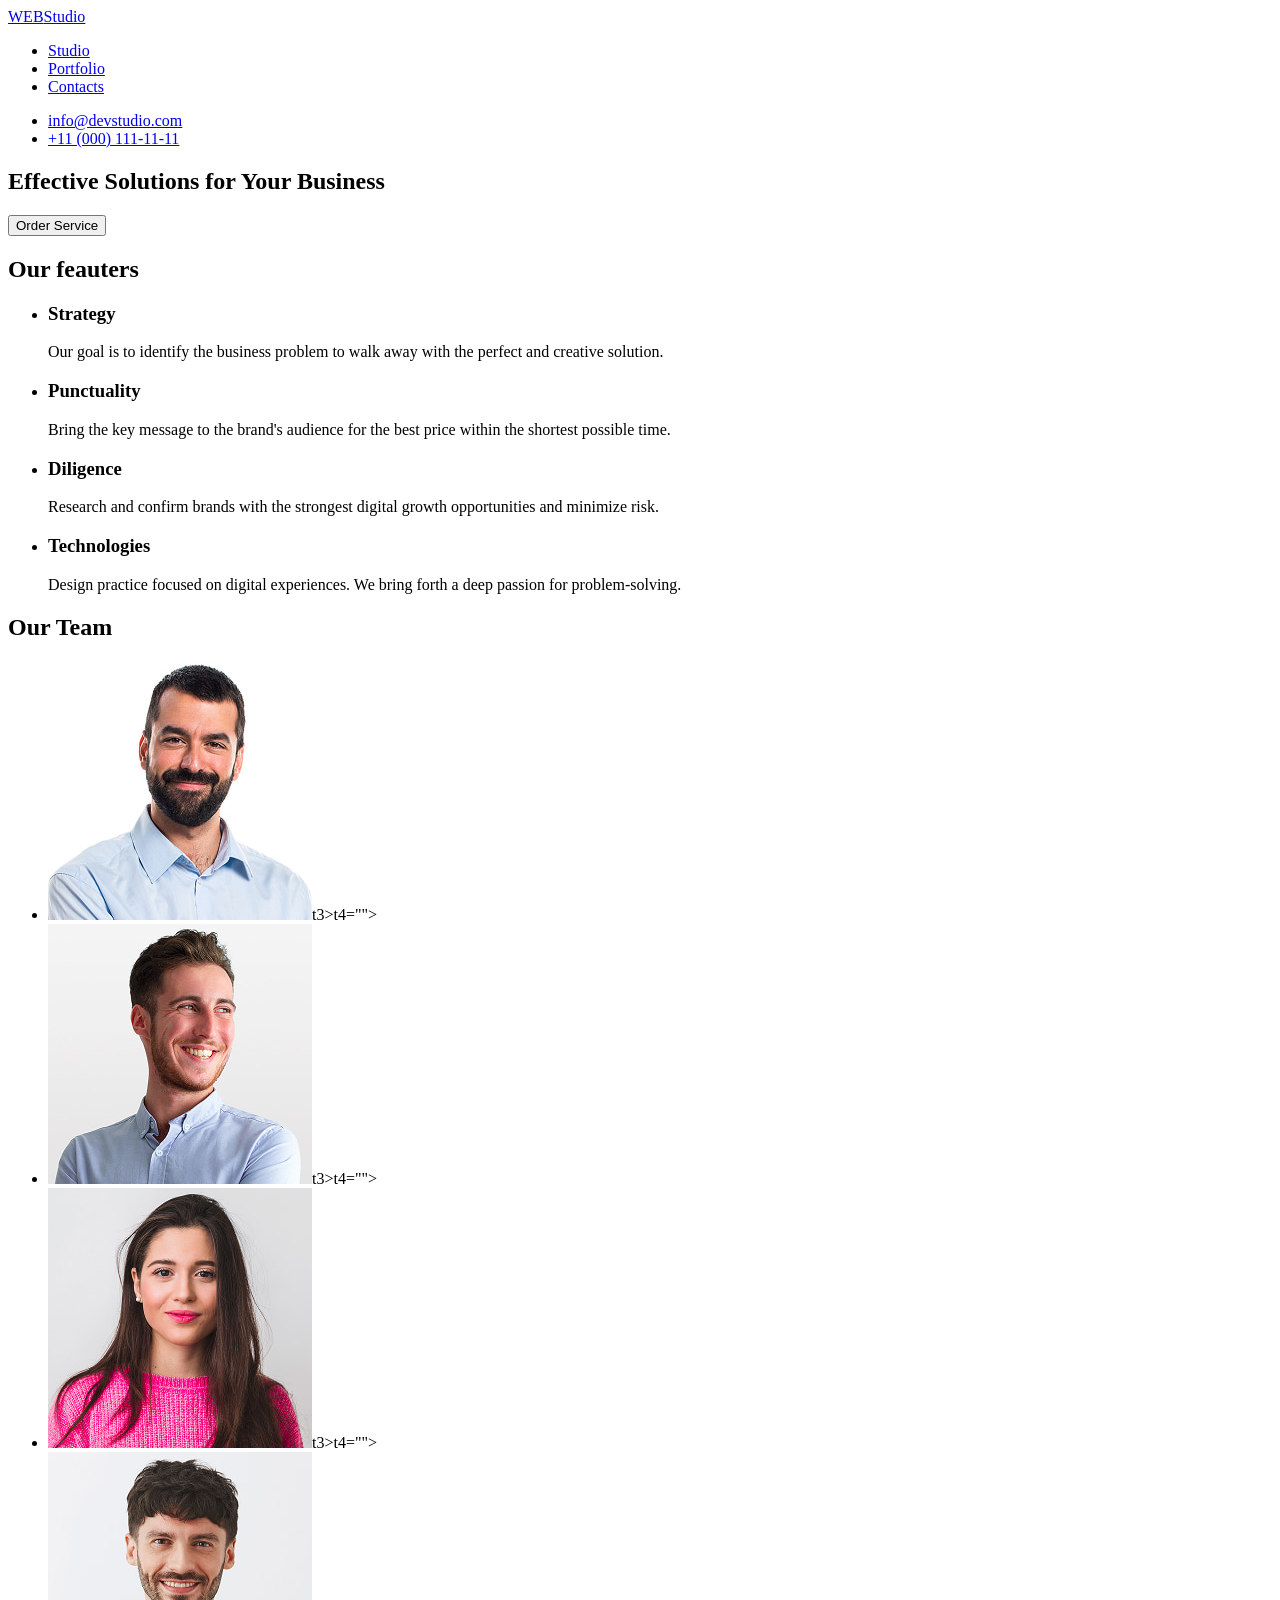
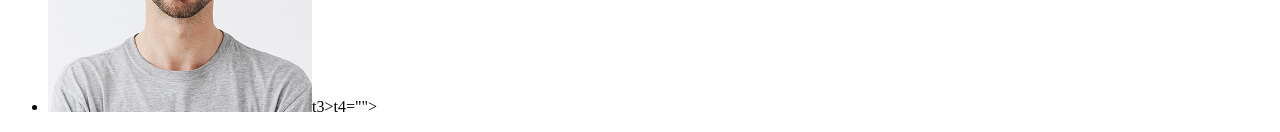
==== html/module-01/homework1-1/index.html @ c661248d "Homework startedd 14-09-26" ====
<!doctype html>
<html lang="en">
  <head>
    <meta charset="UTF-8" />
    <meta name="viewport" content="width=device-width, initial-scale=1.0" />
    <title>WebStudio</title>
  </head>
  <body>
    <!-- Header section -->
    <header>
      <a href="./index.html">WEB<span>Studio</span></a>
      <ul>
        <li><a href="#Studio">Studio</a></li>
        <li><a href="#Portfolio">Portfolio</a></li>
        <li><a href="#Contacts">Contacts</a></li>
      </ul>
      <ul>
        <li><a href="mailto:info@devstudio.com">info@devstudio.com</a></li>
        <li><a href="tel:+110001111111">+11 (000) 111-11-11</a></li>
      </ul>
    </header>
    <!-- Main section -->
    <main>
      <!-- Hero section -->
      <section id="Studio">
        <h1>Effective Solutions for Your Business</h1>
        <button type="button">Order Service</button>
      </section>
      <!-- feature section -->
      <section>
        <h2>Our feauters</h2>
        <ul>
          <li>
            <h3>Strategy</h3>
            <p>
              Our goal is to identify the business problem to walk away with the
              perfect and creative solution.
            </p>
          </li>
          <li>
            <h3>Punctuality</h3>
            <p>
              Bring the key message to the brand's audience for the best price
              within the shortest possible time.
            </p>
          </li>
          <li>
            <h3>Diligence</h3>
            <p>
              Research and confirm brands with the strongest digital growth
              opportunities and minimize risk.
            </p>
          </li>
          <li>
            <h3>Technologies</h3>
            <p>
              Design practice focused on digital experiences. We bring forth a
              deep passion for problem-solving.
            </p>
          </li>
        </ul>
      </section>
      <!-- Our team section -->
      <section>
        <h2>Our Team</h2>
        <ul>
          <li><img src="./images/team/team-card-1.jpg" alt="" />t3>t4=""></li>
          <li><img src="./images/team/team-card-2.jpg" alt="" />t3>t4=""></li>
          <li><img src="./images/team/team-card-3.jpg" alt="" />t3>t4=""></li>
          <li><img src="./images/team/team-card-4.jpg" alt="" />t3>t4=""></li>
        </ul>
      </section>
      <!-- Portfolio section -->
      <section id="Portfolio"></section>
    </main>
    <!-- Footer section -->
    <footer></footer>
    <section></section>
  </body>
</html>
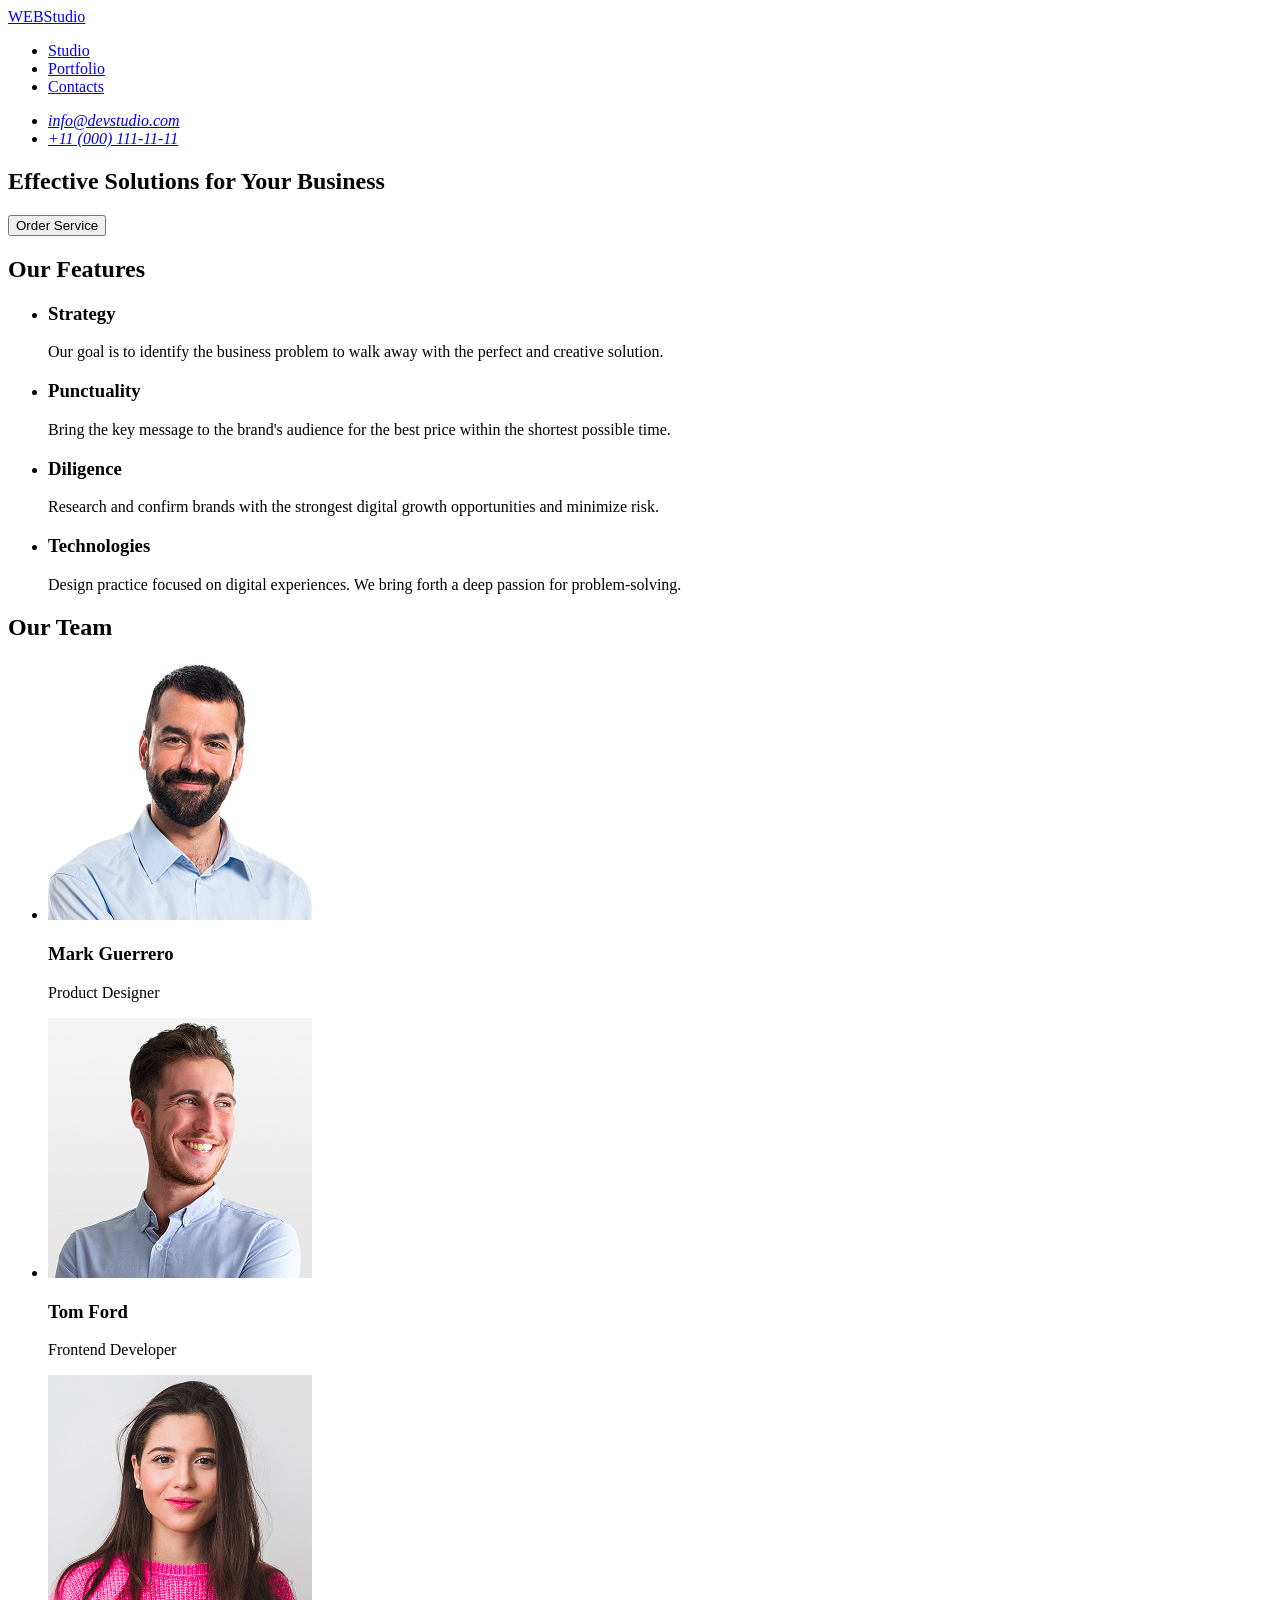
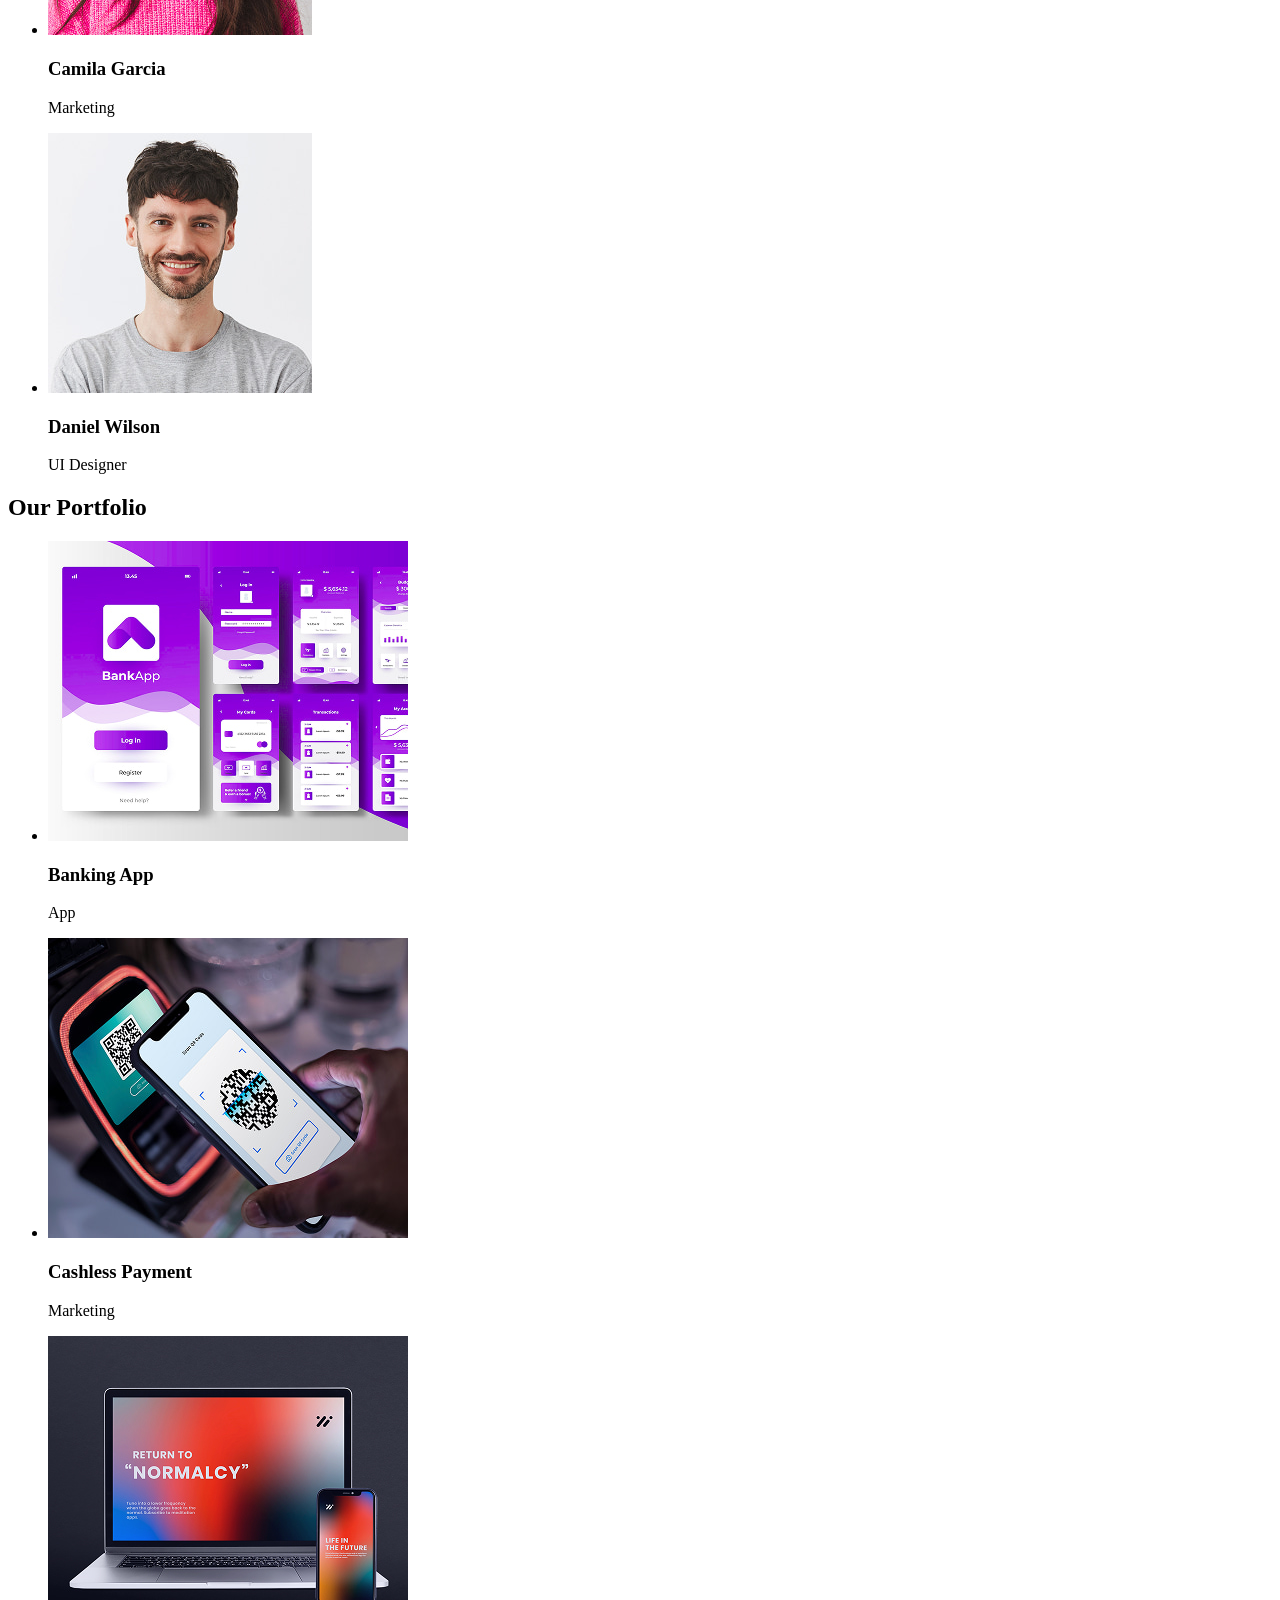
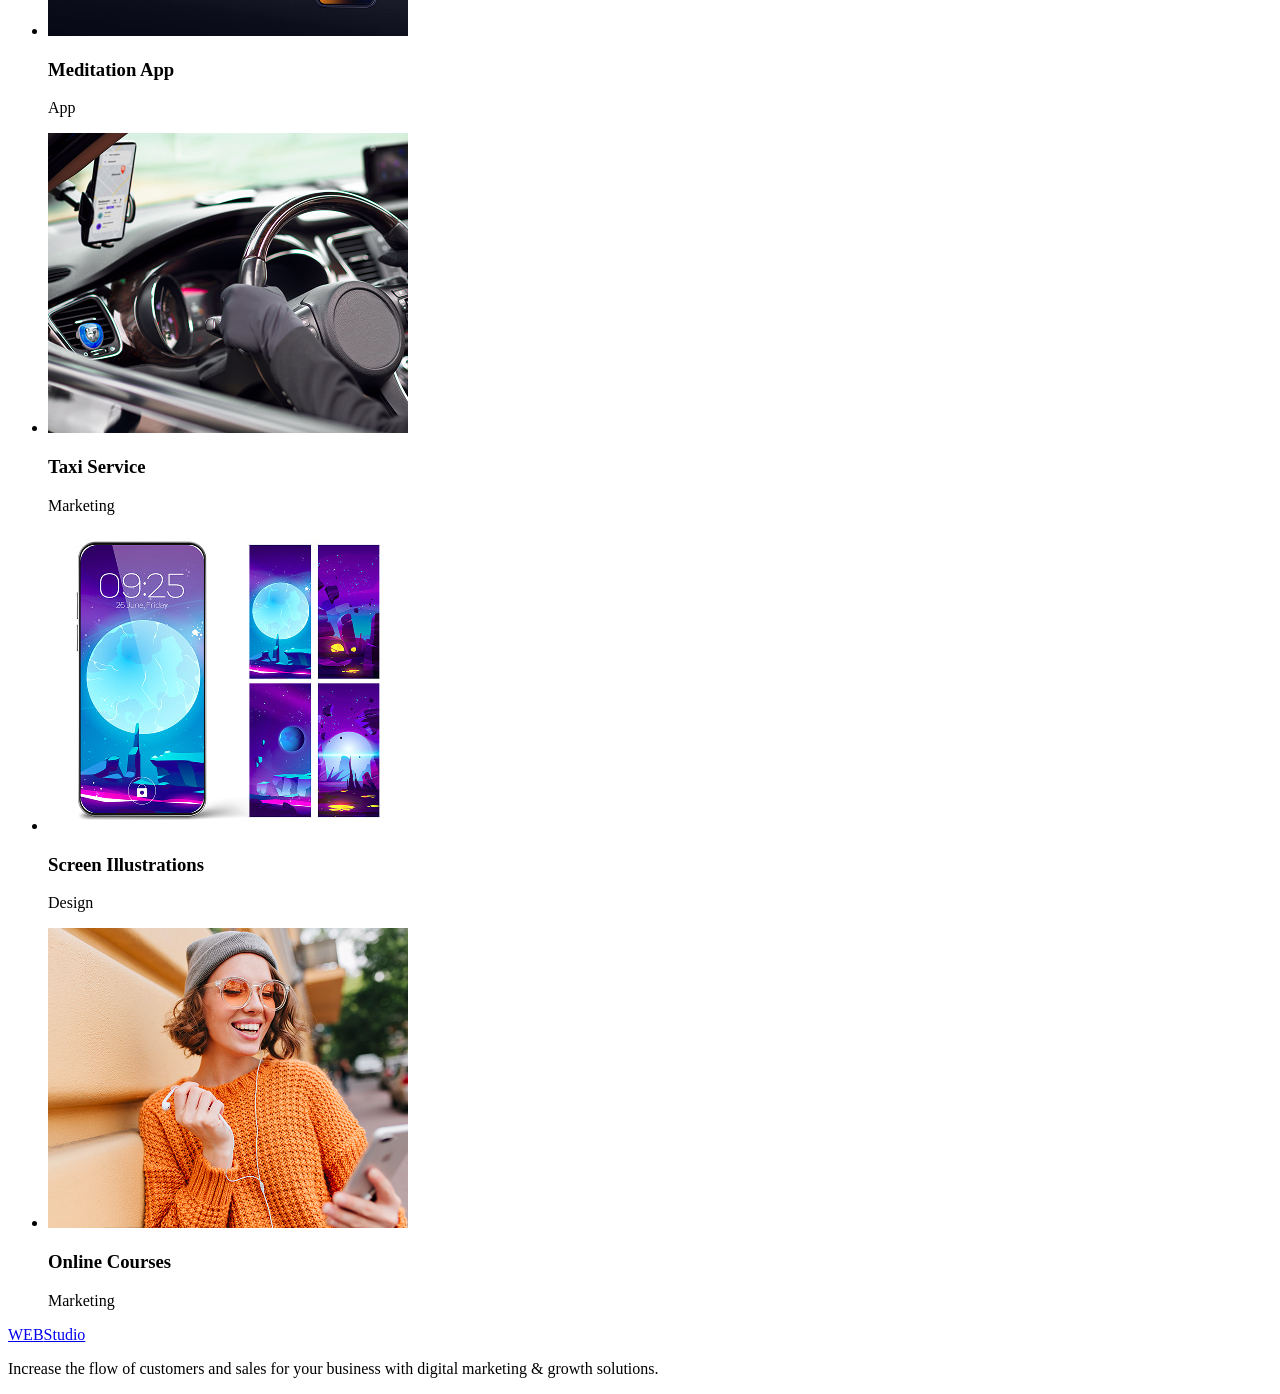
==== commit 78e6d988: "Homework Modulule done 15-09-26" ====
--- a/html/module-01/homework1-1/index.html
+++ b/html/module-01/homework1-1/index.html
@@ -8,16 +8,20 @@
   <body>
     <!-- Header section -->
     <header>
-      <a href="./index.html">WEB<span>Studio</span></a>
-      <ul>
-        <li><a href="#Studio">Studio</a></li>
-        <li><a href="#Portfolio">Portfolio</a></li>
-        <li><a href="#Contacts">Contacts</a></li>
-      </ul>
-      <ul>
-        <li><a href="mailto:info@devstudio.com">info@devstudio.com</a></li>
-        <li><a href="tel:+110001111111">+11 (000) 111-11-11</a></li>
-      </ul>
+      <nav>
+        <a href="./index.html">WEB<span>Studio</span></a>
+        <ul>
+          <li><a href="./index.html">Studio</a></li>
+          <li><a href="#Portfolio">Portfolio</a></li>
+          <li><a href="#Contacts">Contacts</a></li>
+        </ul>
+      </nav>
+      <address>
+        <ul>
+          <li><a href="mailto:info@devstudio.com">info@devstudio.com</a></li>
+          <li><a href="tel:+110001111111">+11 (000) 111-11-11</a></li>
+        </ul>
+      </address>
     </header>
     <!-- Main section -->
     <main>
@@ -28,7 +32,7 @@
       </section>
       <!-- feature section -->
       <section>
-        <h2>Our feauters</h2>
+        <h2>Our Features</h2>
         <ul>
           <li>
             <h3>Strategy</h3>
@@ -64,17 +68,122 @@
       <section>
         <h2>Our Team</h2>
         <ul>
-          <li><img src="./images/team/team-card-1.jpg" alt="" />t3>t4=""></li>
-          <li><img src="./images/team/team-card-2.jpg" alt="" />t3>t4=""></li>
-          <li><img src="./images/team/team-card-3.jpg" alt="" />t3>t4=""></li>
-          <li><img src="./images/team/team-card-4.jpg" alt="" />t3>t4=""></li>
+          <li>
+            <img
+              src="./images/team/team-card-1.jpg"
+              alt="Mark Guerrero"
+              width="264"
+              height="260"
+            />
+            <h3>Mark Guerrero</h3>
+            <p>Product Designer</p>
+          </li>
+          <li>
+            <img
+              src="./images/team/team-card-2.jpg"
+              alt="Tom Ford"
+              width="264"
+              height="260"
+            />
+            <h3>Tom Ford</h3>
+            <p>Frontend Developer</p>
+          </li>
+          <li>
+            <img
+              src="./images/team/team-card-3.jpg"
+              alt="Camila Garcia"
+              width="264"
+              height="260"
+            />
+            <h3>Camila Garcia</h3>
+            <p>Marketing</p>
+          </li>
+          <li>
+            <img
+              src="./images/team/team-card-4.jpg"
+              alt="Daniel Wilson"
+              width="264"
+              height="260"
+            />
+            <h3>Daniel Wilson</h3>
+            <p>UI Designer</p>
+          </li>
         </ul>
       </section>
       <!-- Portfolio section -->
-      <section id="Portfolio"></section>
+      <section id="Portfolio">
+        <h2>Our Portfolio</h2>
+        <ul>
+          <li>
+            <img
+              src="./images/portfolio/portfolio-1.jpg"
+              alt="Banking App"
+              width="360"
+              height="300"
+            />
+            <h3>Banking App</h3>
+            <p>App</p>
+          </li>
+          <li>
+            <img
+              src="./images/portfolio/portfolio-2.jpg"
+              alt="Cashless Payment"
+              width="360"
+              height="300"
+            />
+            <h3>Cashless Payment</h3>
+            <p>Marketing</p>
+          </li>
+          <li>
+            <img
+              src="./images/portfolio/portfolio-3.jpg"
+              alt="Meditation App"
+              width="360"
+              height="300"
+            />
+            <h3>Meditation App</h3>
+            <p>App</p>
+          </li>
+          <li>
+            <img
+              src="./images/portfolio/portfolio-4.jpg"
+              alt="Taxi Service"
+              width="360"
+              height="300"
+            />
+            <h3>Taxi Service</h3>
+            <p>Marketing</p>
+          </li>
+          <li>
+            <img
+              src="./images/portfolio/portfolio-5.jpg"
+              alt="Screen Illustrations"
+              width="360"
+              height="300"
+            />
+            <h3>Screen Illustrations</h3>
+            <p>Design</p>
+          </li>
+          <li>
+            <img
+              src="./images/portfolio/portfolio-6.jpg"
+              alt="Online Courses"
+              width="360"
+              height="300"
+            />
+            <h3>Online Courses</h3>
+            <p>Marketing</p>
+          </li>
+        </ul>
+      </section>
     </main>
     <!-- Footer section -->
-    <footer></footer>
-    <section></section>
+    <footer>
+      <a href="./index.html">WEB<span>Studio</span></a>
+      <p>
+        Increase the flow of customers and sales for your business with digital
+        marketing & growth solutions.
+      </p>
+    </footer>
   </body>
 </html>
